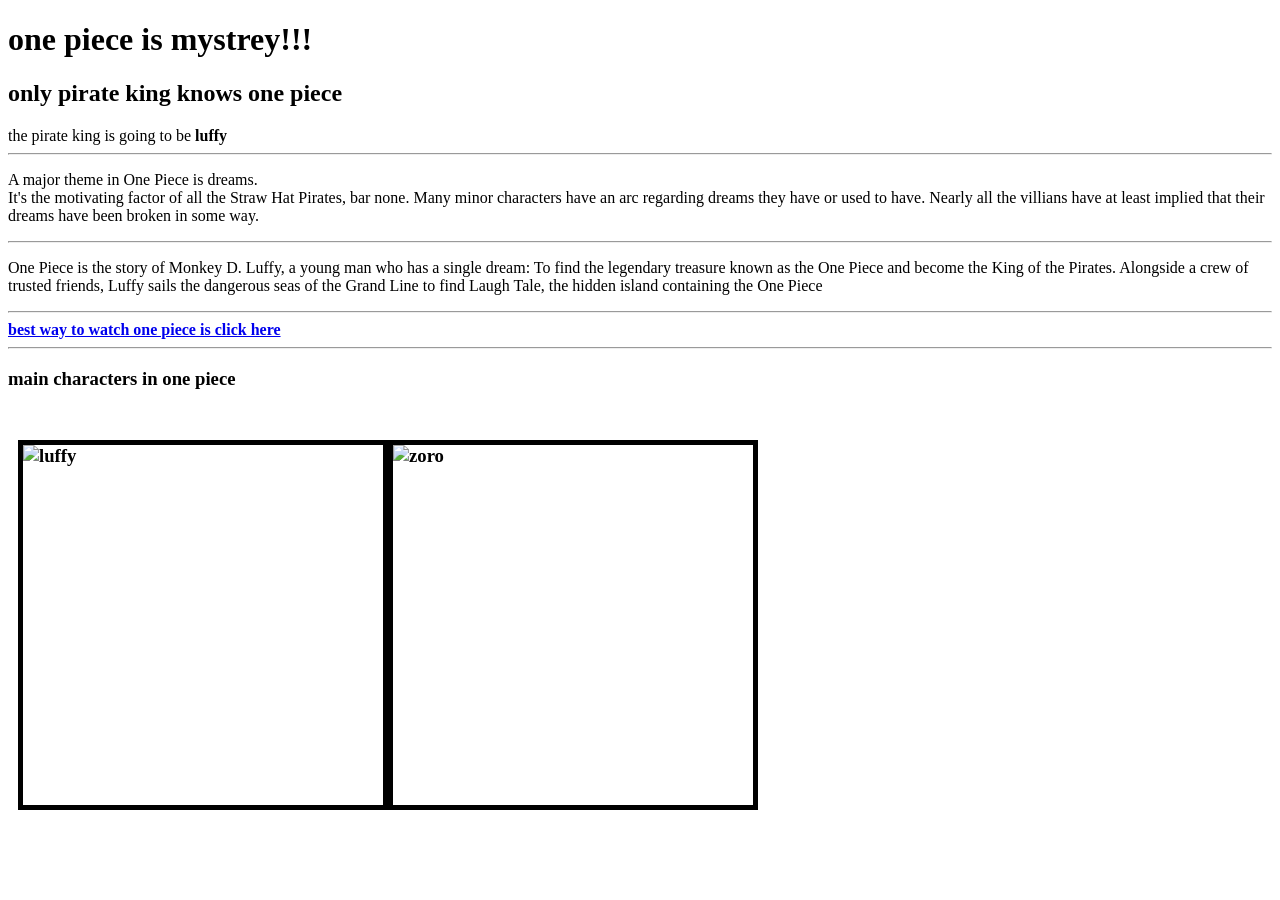
==== kl.html @ 7ba5302c "Add files via upload" ====
<!DOCTYPE html>
<html lang="en-US">
<html>
  <head>
    <meta charset="UTF-8" />
    <meta name="viewport" content="width=device-width" />
    <title>one piece</title>
  </head>
</html> 

 <body>
    <h1>one piece is  mystrey!!! </h1>
    <h2> only pirate king knows one piece</h2>

    the pirate king is going to be <b>luffy</b>

    <hr>
    <p> 
        A major theme in One Piece is dreams.<br> It's the motivating factor of all the Straw Hat Pirates, bar none. 
        Many minor characters have an arc regarding dreams they have or used to have. Nearly all the villians have
         at least implied that their dreams have been broken in some way.



    </p>
    <hr>
    <p>
        One Piece is the story of Monkey D. Luffy, a young man who has a single dream: To find the legendary treasure known as the One Piece 
        and become the King of the Pirates. Alongside a crew of trusted friends, Luffy sails the dangerous seas of the Grand Line to find 
        Laugh Tale, the hidden island containing the One Piece





    </p>
    
     <hr>
     <a href="https://onepace.net/" target = "_blank"><b>best way to watch one piece is click here </b> </a>

     <hr>
     <h3>main characters in one piece<h3> <br>

        

        <div style="display: flex; margin: 10px">
            <img src="file:///D:/test%20html/luffy.png" title = "luffy" alt="luffy" width="360" height="360" style="border: 5px solid black">
            <br>
        
            <img src="file:///D:/test%20html/659509d8eaefc51948d53fe1cf3b2b99.jpg" title = "zoro" alt="zoro" width="360" height="360" style="border: 5px solid black">
          </div>
          

     
    
 </body>






</html>
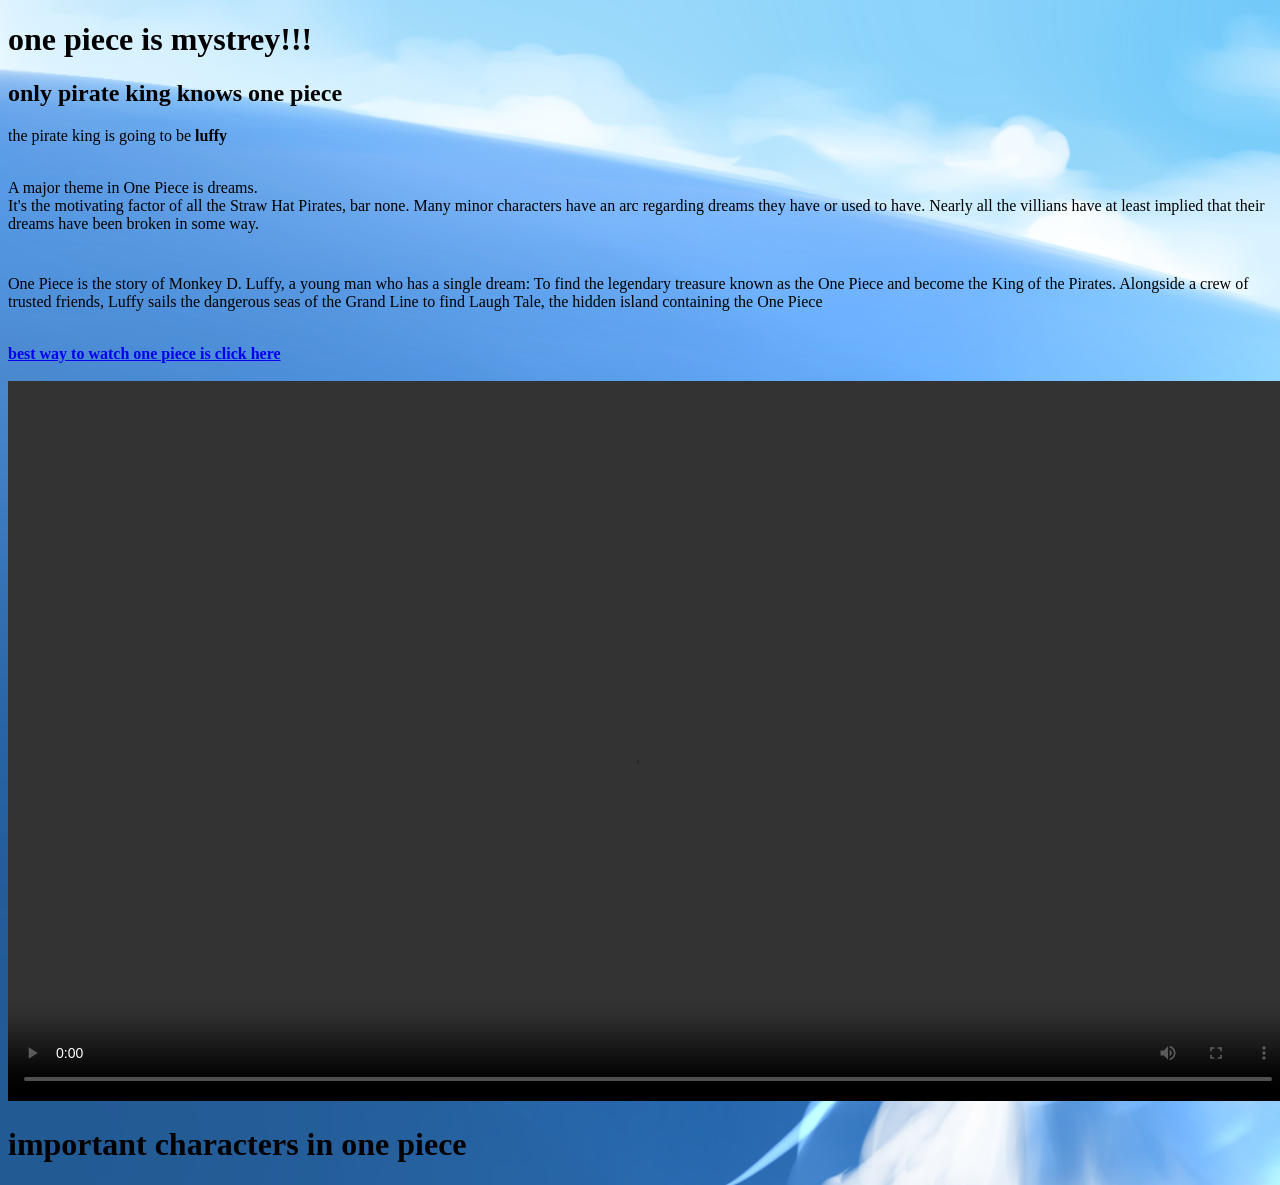
==== commit b0774242: "Add files via upload" ====
--- a/kl.html
+++ b/kl.html
@@ -5,6 +5,10 @@
     <meta charset="UTF-8" />
     <meta name="viewport" content="width=device-width" />
     <title>one piece</title>
+    <link rel="stylesheet" type="text/css" href="ocean.css">
+    <link rel="shortcut icon" href="favicon.ico" type="image/x-icon">
+
+
   </head>
 </html> 
 
@@ -14,7 +18,8 @@
 
     the pirate king is going to be <b>luffy</b>
 
-    <hr>
+    <hr class="transparent-line">
+    
     <p> 
         A major theme in One Piece is dreams.<br> It's the motivating factor of all the Straw Hat Pirates, bar none. 
         Many minor characters have an arc regarding dreams they have or used to have. Nearly all the villians have
@@ -23,7 +28,8 @@
 
 
     </p>
-    <hr>
+    <hr class="transparent-line">
+
     <p>
         One Piece is the story of Monkey D. Luffy, a young man who has a single dream: To find the legendary treasure known as the One Piece 
         and become the King of the Pirates. Alongside a crew of trusted friends, Luffy sails the dangerous seas of the Grand Line to find 
@@ -35,21 +41,29 @@
 
     </p>
     
-     <hr>
-     <a href="https://onepace.net/" target = "_blank"><b>best way to watch one piece is click here </b> </a>
+    <hr class="transparent-line">
 
-     <hr>
-     <h3>main characters in one piece<h3> <br>
+     <a href="https://onepace.net/" target = "_blank"><b>best way to watch one piece is click here </b> </a> <br>
 
-        
+     
 
-        <div style="display: flex; margin: 10px">
-            <img src="file:///D:/test%20html/luffy.png" title = "luffy" alt="luffy" width="360" height="360" style="border: 5px solid black">
-            <br>
-        
-            <img src="file:///D:/test%20html/659509d8eaefc51948d53fe1cf3b2b99.jpg" title = "zoro" alt="zoro" width="360" height="360" style="border: 5px solid black">
-          </div>
-          
+     <br>
+     
+
+     <video width="1280" height="720" controls>
+      <source src="videosample.mp4" type="video/mp4">
+      
+      Your browser does not support the video tag.
+    </video>
+
+
+    <p> 
+     <h1>important characters in one piece</h1>
+
+    </p>
+
+
+     
 
      
     
--- a/ocean.css
+++ b/ocean.css
@@ -0,0 +1,15 @@
+body {
+    background-image: url("oceannu.png");
+    background-size: cover;
+    background-repeat: no-repeat;
+}
+
+hr {
+    border: 10px solid rgb(235, 41, 57) (31, 31, 236, 0.83);
+    width: 100%;
+}
+.transparent-line {
+    border: none; /* Remove default border */
+    height: 10px; /* 10px height */
+    background-color: rgba(0, 0, 0, 0); /* Transparent background */
+}
